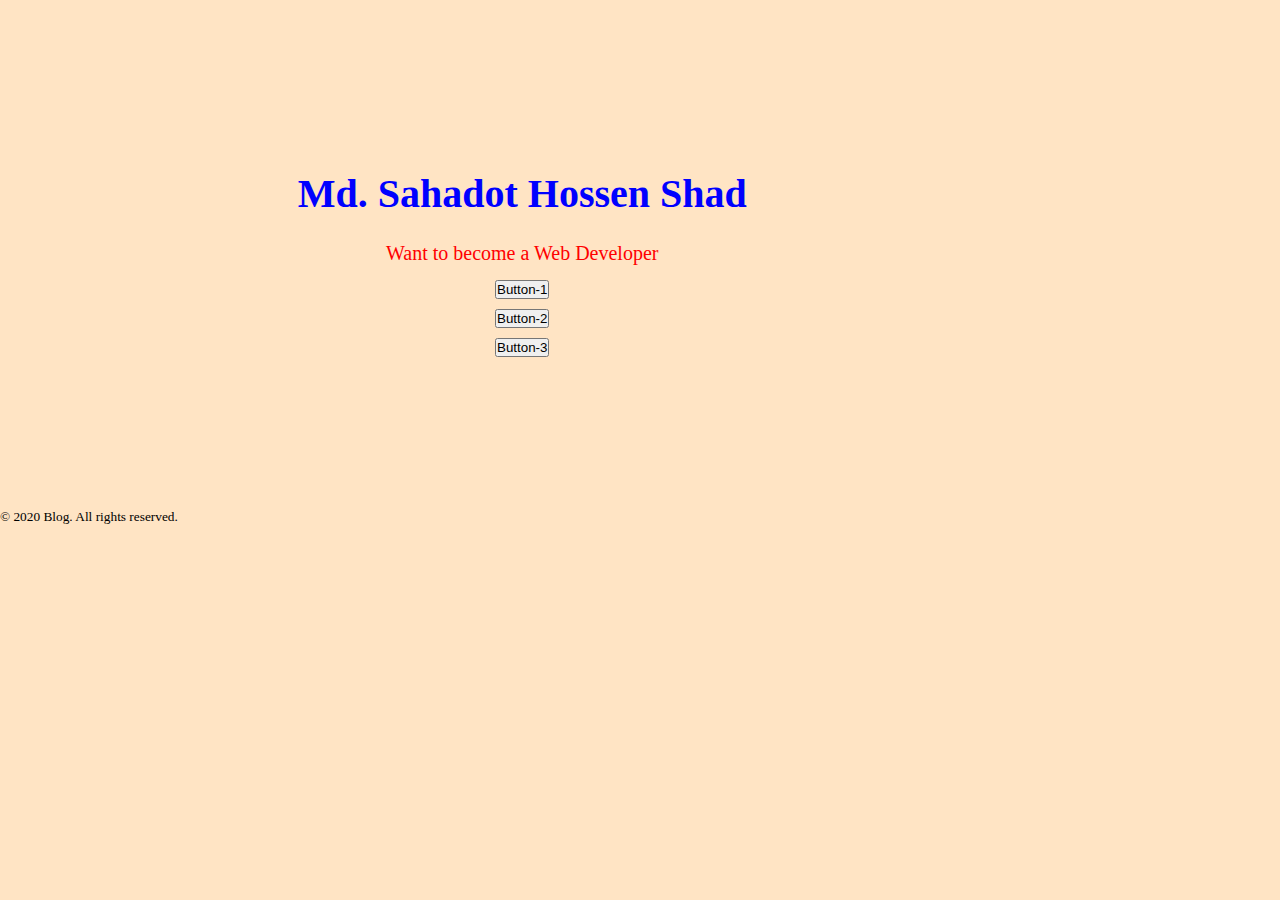
==== divhandel.html @ 38fd8d3a "Practice" ====
<!DOCTYPE html>
<html lang="en">
<head>
    <meta charset="UTF-8">
    <meta name="viewport" content="width=device-width, initial-scale=1.0">
    <title>Div Handle</title>
    <style>
        *{
            padding: 0;
            margin: 0;
        }

        body{
            background-color: bisque;
        }

        #css-section{
            padding: 150px 0;
            text-align: center;
        }

        .css-container{
            width: 960px;
            margin: 0 auto;
            display: flex;
            justify-content: space-around;
        }

        .css-container .css-content h1{
            color: blue;
            font-size: 40px;
            padding: 20px;
        }

        .css-container .css-content p{
            color: red;
            font-size: 20px;
            padding: 5px 10px;
            padding-bottom: 15px;
        }

        .css-content .css-btn{
            display: flex;
            flex-direction: column;
            justify-content: center;
            align-items: center;
            gap: 10px;
        }

        .css-container .css-image img{
            width: 200px;
            object-fit: cover;
            border-radius: 10px;
        }
    </style>
</head>
<body>
    <header></header>
    <main>
        <section id="css-section">
            <div class="css-container">
                <div class="css-content">
                    <h1>Md. Sahadot Hossen Shad</h1>
                    <p>Want to become a Web Developer</p>
                    <div class="css-btn">
                        <button>Button-1</button>
                        <button>Button-2</button>
                        <button>Button-3</button>
                    </div>
                    </div>
                <div class="css-image">
                    <figure>
                        <img src="./assets/sky.jpg" alt="">
                        <figcaption></figcaption>
                    </figure>
                </div>
            </div>
        </section>
    </main>
    <footer>
        <p>
            <small>
                &copy; 2020 Blog. All rights reserved.
            </small>
        </p>
    </footer>
</body>
</html>
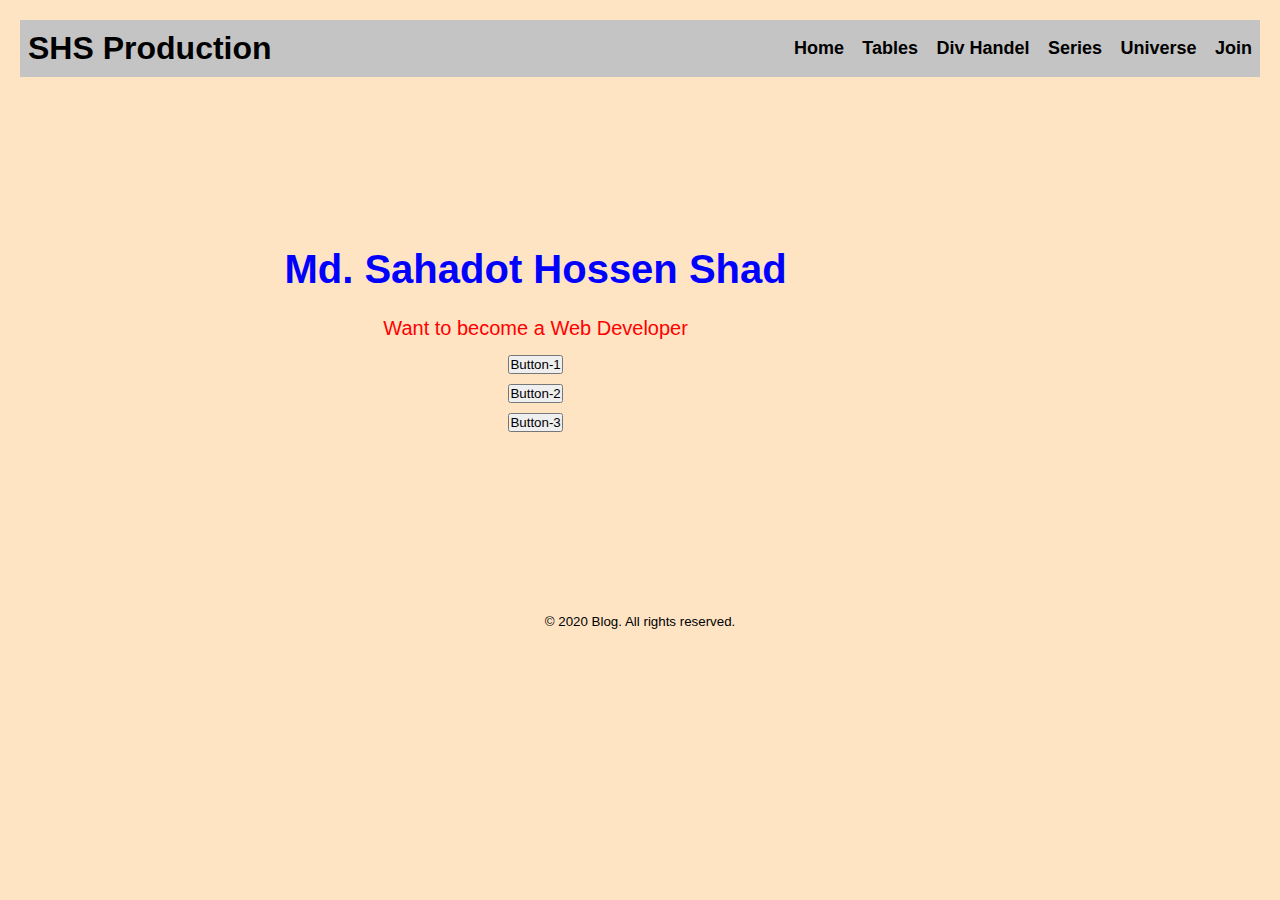
==== commit 2dcfa925: "Practice" ====
--- a/divhandel.html
+++ b/divhandel.html
@@ -4,16 +4,11 @@
     <meta charset="UTF-8">
     <meta name="viewport" content="width=device-width, initial-scale=1.0">
     <title>Div Handle</title>
+    <link rel="stylesheet" href="style/navfoooter.css">
     <style>
-        *{
-            padding: 0;
-            margin: 0;
-        }
-
         body{
             background-color: bisque;
         }
-
         #css-section{
             padding: 150px 0;
             text-align: center;
@@ -55,7 +50,19 @@
     </style>
 </head>
 <body>
-    <header></header>
+    <header class="mainheader">
+        <h1>SHS Production</h1>
+        <nav>
+            <ul>
+                <li><a href="index.html">Home</a></li>
+                <li><a href="table.html">Tables</a></li>
+                <li><a href="divhandel.html">Div Handel</a></li>
+                <li><a href="#">Series</a></li>
+                <li><a href="#">Universe</a></li>
+                <li><a href="form.html">Join</a></li>
+            </ul>
+        </nav>
+    </header>
     <main>
         <section id="css-section">
             <div class="css-container">
--- a/style/navfoooter.css
+++ b/style/navfoooter.css
@@ -0,0 +1,47 @@
+*{
+    margin: 0;
+    padding: 0;
+    box-sizing: border-box;
+}
+
+body{
+    font-family: Arial, sans-serif;
+    background-color: #f4f4f4;
+    margin: 10px;
+    padding: 10px;
+}
+
+.mainheader{
+    margin: auto;
+    padding: 10px 8px;
+    display: flex;
+    align-items: center;
+    justify-content: space-between;
+    background-color: rgb(197, 196, 196);
+}
+
+nav > ul > li{
+    list-style: none;
+    font-weight: 600;
+    display: inline;
+    margin-left: 14px;
+}
+
+nav > ul > li > a{
+    font-size: 18px;
+    text-decoration: none;
+    color: #000;
+    cursor: pointer;
+}
+
+nav > ul > li > a:hover{
+    color: black;
+    background-color:lightblue;
+    border-radius: 5px;
+}
+
+footer{
+    width: 100%;
+    margin-top: 30px;
+    text-align: center;
+}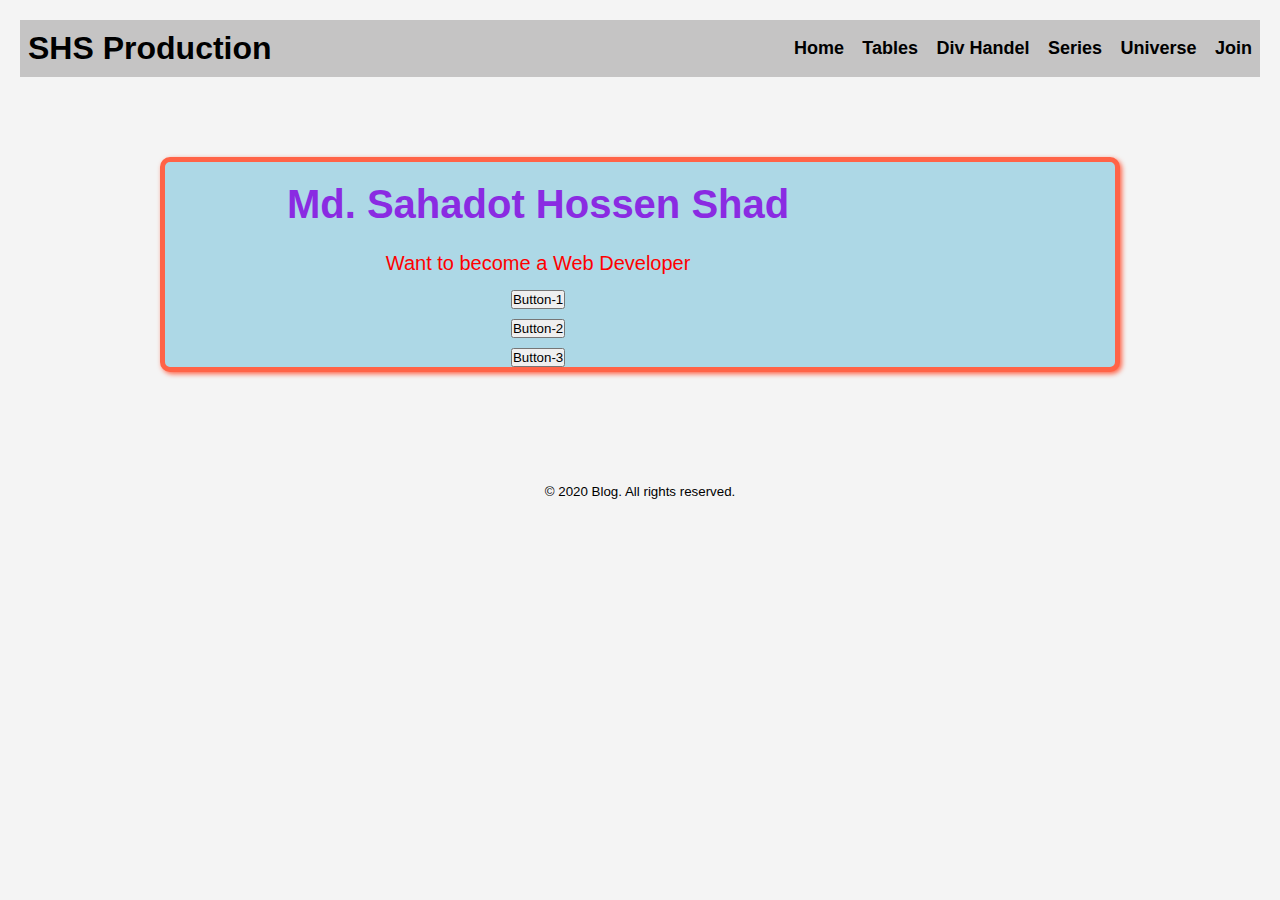
==== commit ead36e49: "Practice" ====
--- a/divhandel.html
+++ b/divhandel.html
@@ -6,11 +6,8 @@
     <title>Div Handle</title>
     <link rel="stylesheet" href="style/navfoooter.css">
     <style>
-        body{
-            background-color: bisque;
-        }
         #css-section{
-            padding: 150px 0;
+            padding: 80px 0;
             text-align: center;
         }
 
@@ -19,10 +16,14 @@
             margin: 0 auto;
             display: flex;
             justify-content: space-around;
+            border: 5px solid tomato;
+            border-radius: 10px;
+            box-shadow: 2px 2px 5px tomato;
+            background-color: lightblue;
         }
 
         .css-container .css-content h1{
-            color: blue;
+            color: blueviolet;
             font-size: 40px;
             padding: 20px;
         }
@@ -43,6 +44,7 @@
         }
 
         .css-container .css-image img{
+            padding-top: 4px;
             width: 200px;
             object-fit: cover;
             border-radius: 10px;
